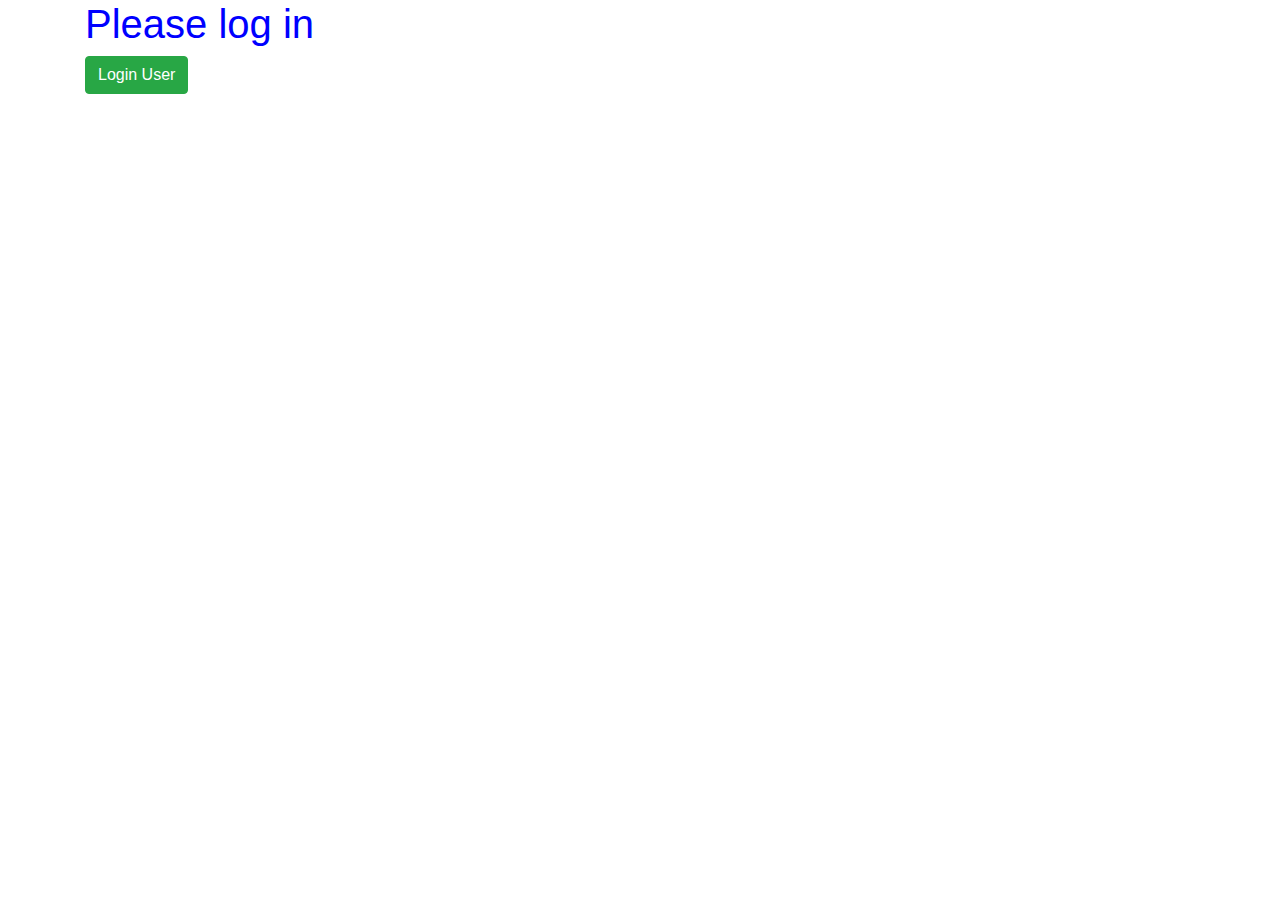
==== src/main/resources/templates/login.html @ affa6fc4 "Add log4j2" ====
<!DOCTYPE html>
<html lang="en">
<head>
    <meta charset="UTF-8">
    <title>Login</title>
    <link rel="stylesheet" href="https://stackpath.bootstrapcdn.com/bootstrap/4.5.2/css/bootstrap.min.css">
</head>
<body>
<div class="container">
    <h1 style="color: blue">Please log in</h1>
    <button class="btn btn-success">Login User</button>
</div>
<script src="https://code.jquery.com/jquery-3.5.1.min.js"></script>
<script src="https://stackpath.bootstrapcdn.com/bootstrap/4.5.2/js/bootstrap.min.js"></script>
</body>
</html>
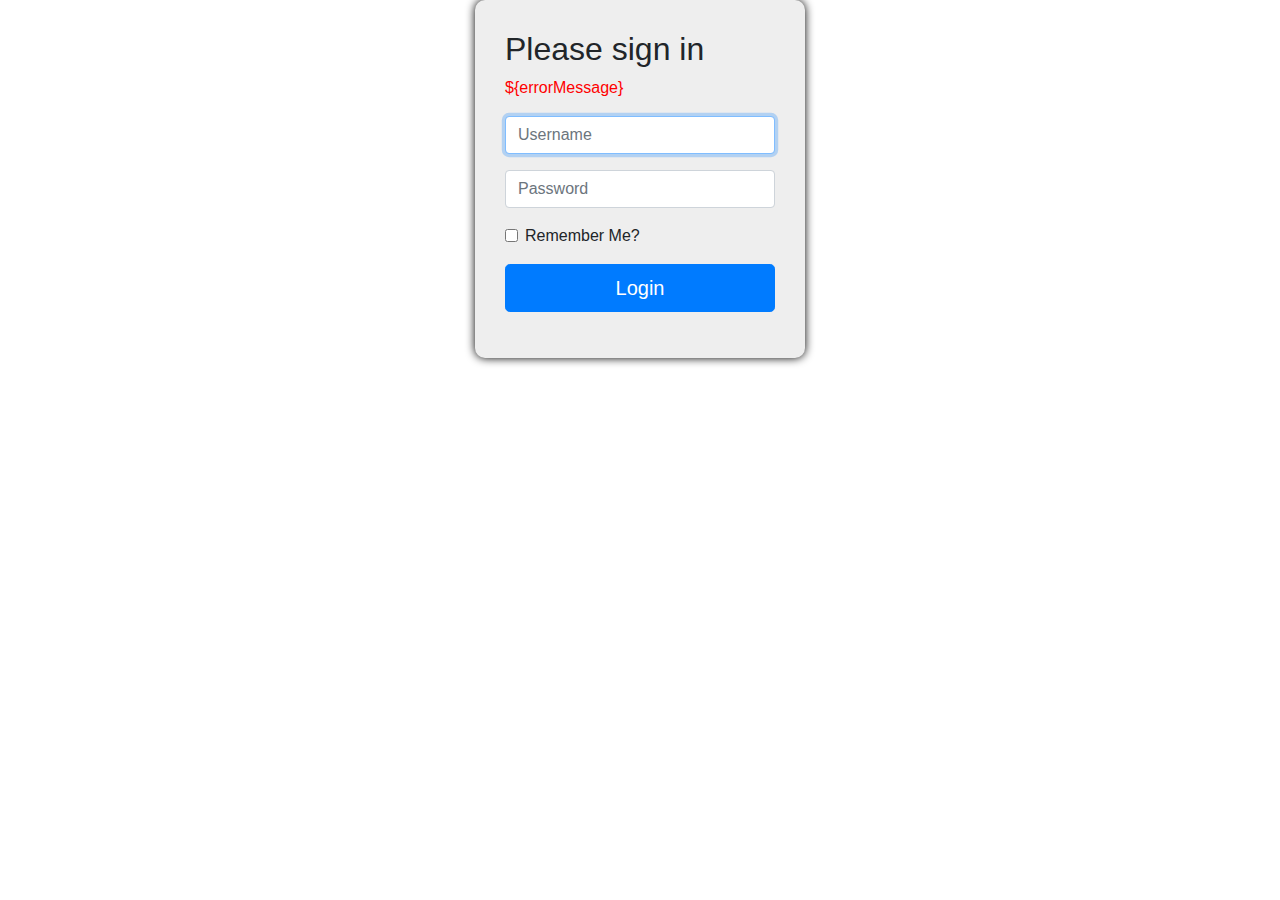
==== commit 5a802c13: "Style login page, add welcome page." ====
--- a/src/main/resources/templates/login.html
+++ b/src/main/resources/templates/login.html
@@ -4,11 +4,39 @@
     <meta charset="UTF-8">
     <title>Login</title>
     <link rel="stylesheet" href="https://stackpath.bootstrapcdn.com/bootstrap/4.5.2/css/bootstrap.min.css">
+    <style>
+        .form-login {
+            background: #eee;
+            padding: 30px;
+            min-width: 330px;
+            border-radius: 10px;
+            box-shadow: 0px 0px 10px 0px #000;
+        }
+    </style>
 </head>
 <body>
-<div class="container">
-    <h1 style="color: blue">Please log in</h1>
-    <button class="btn btn-success">Login User</button>
+<div class="container-fluid">
+    <div class="row justify-content-center">
+            <form class="form-login" action="/login" method="POST">
+                <h2 class="form-signin-heading">Please sign in</h2>
+                <div class="form-group">
+                    <p><font color="red">${errorMessage}</font></p>
+                </div>
+                <div class="form-group">
+                    <input name="name" type="text" placeholder="Username" class="form-control" required autofocus>
+                </div>
+                <div class="form-group">
+                    <input name="password" type="password" placeholder="Password" class="form-control" required>
+                </div>
+                <div class="form-group form-check">
+                    <input name="remember-me" type="checkbox" id="rememberMe" class="form-check-input">
+                    <label class="form-check-label" for="rememberMe">Remember Me?</label>
+                </div>
+                <div class="form-group">
+                    <button class="btn btn-lg btn-primary btn-block" type="submit">Login</button>
+                </div>
+            </form>
+    </div>
 </div>
 <script src="https://code.jquery.com/jquery-3.5.1.min.js"></script>
 <script src="https://stackpath.bootstrapcdn.com/bootstrap/4.5.2/js/bootstrap.min.js"></script>
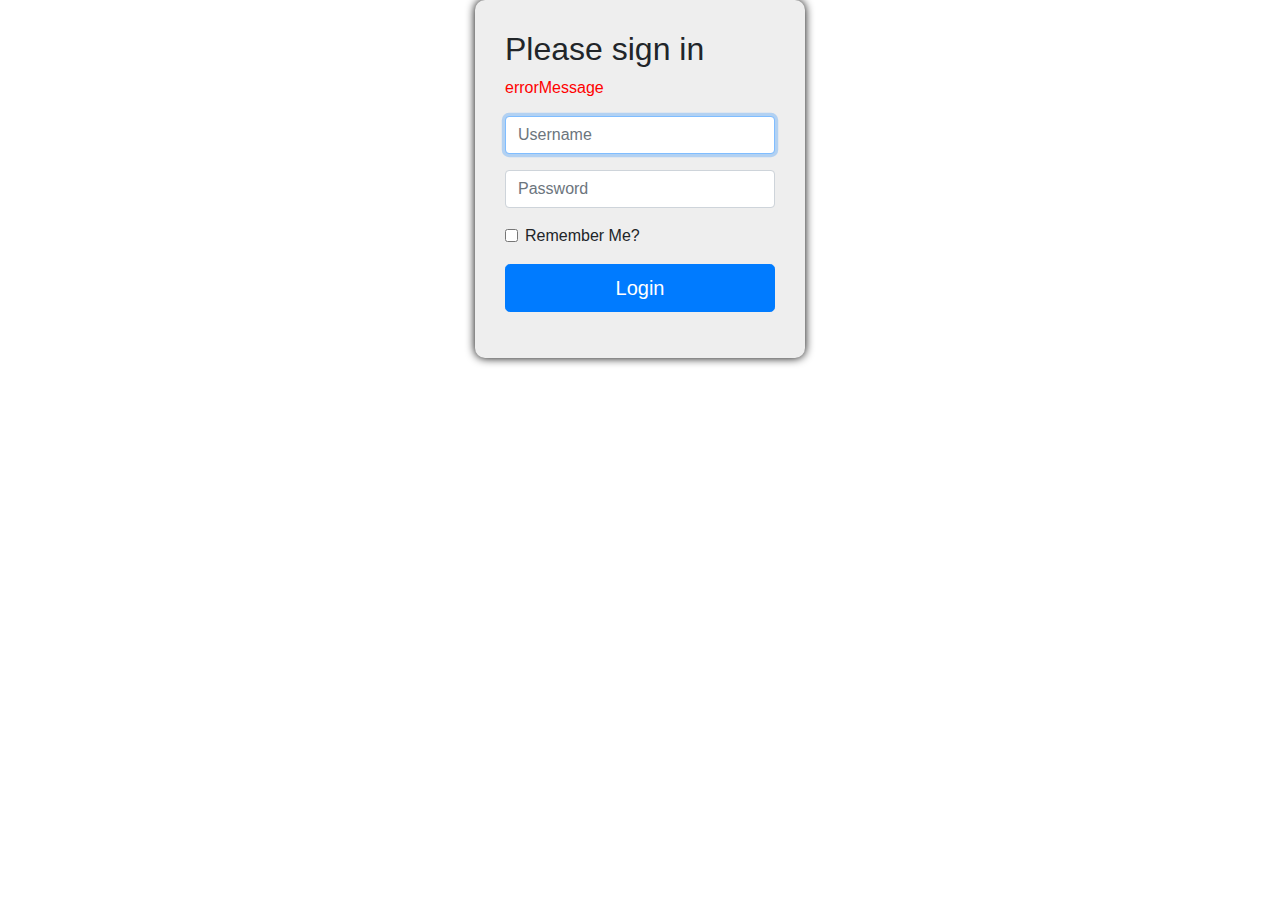
==== commit 36883d26: "Add bootstrap" ====
--- a/src/main/resources/templates/login.html
+++ b/src/main/resources/templates/login.html
@@ -1,32 +1,34 @@
 <!DOCTYPE html>
-<html lang="en">
+<html land="en" xmlns:th="http://www.thymeleaf.org">
 <head>
     <meta charset="UTF-8">
     <title>Login</title>
     <link rel="stylesheet" href="https://stackpath.bootstrapcdn.com/bootstrap/4.5.2/css/bootstrap.min.css">
-    <style>
+    <link th:href="@{/css/login.css}" media="screen" rel="stylesheet"/>
+    <style th:remove="all">
         .form-login {
-            background: #eee;
-            padding: 30px;
-            min-width: 330px;
-            border-radius: 10px;
-            box-shadow: 0px 0px 10px 0px #000;
-        }
+    background: #eee;
+    padding: 30px;
+    min-width: 330px;
+    border-radius: 10px;
+    box-shadow: 0px 0px 10px 0px #000;
+}
     </style>
+
 </head>
 <body>
 <div class="container-fluid">
     <div class="row justify-content-center">
-            <form class="form-login" action="/login" method="POST">
+            <form class="form-login" action="#" th:action="@{/login}" th:object="${user}" method="POST">
                 <h2 class="form-signin-heading">Please sign in</h2>
                 <div class="form-group">
-                    <p><font color="red">${errorMessage}</font></p>
+                    <p><font color="red"><th:block th:text="${errorMessage}">errorMessage</th:block></font></p>
                 </div>
                 <div class="form-group">
-                    <input name="name" type="text" placeholder="Username" class="form-control" required autofocus>
+                    <input type="text" th:field="*{username}" placeholder="Username" class="form-control" required autofocus>
                 </div>
                 <div class="form-group">
-                    <input name="password" type="password" placeholder="Password" class="form-control" required>
+                    <input type="password" th:field="*{password}" placeholder="Password" class="form-control" required>
                 </div>
                 <div class="form-group form-check">
                     <input name="remember-me" type="checkbox" id="rememberMe" class="form-check-input">
